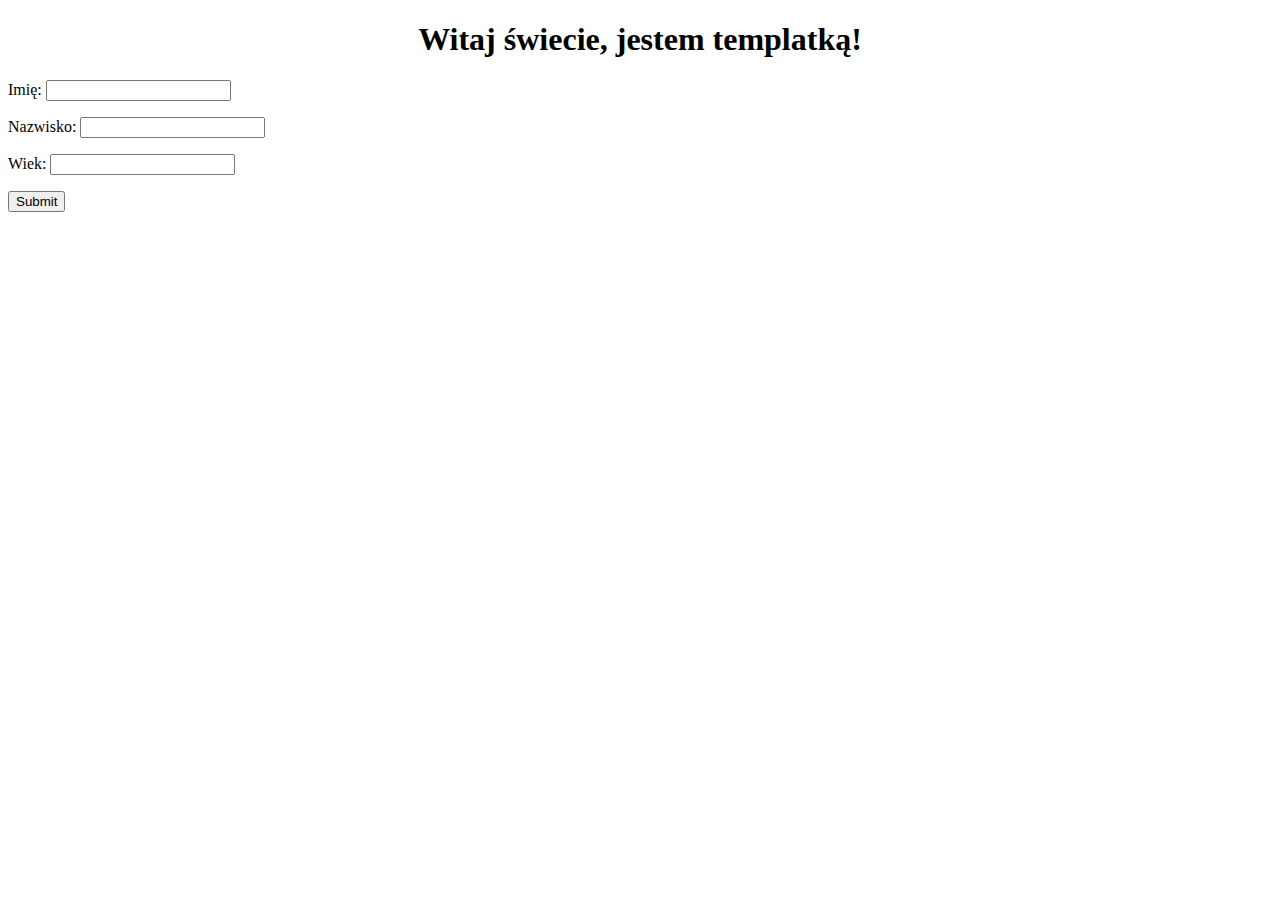
==== src/main/resources/templates/index.html @ 19251b9f "Initial commit" ====
<!DOCTYPE html>
<html lang="en" xmlns:th="http://thymeleaf.org">
<head>
    <meta charset="UTF-8">
    <title>AkademiaKodu</title>
</head>
<body>
    <center>
        <h1>Witaj świecie, jestem templatką!</h1>
        <p th:text="${someString == 'a'} ? 'Jest po 16 :)' : 'jest przed 16 :(' "></p>
    </center>

    <form action="#" th:action="@{/data}" method="post">
        <p>Imię: <input type="text" th:name="name"/>
        <p>Nazwisko: <input type="text" th:name="lastname"/>
        <p>Wiek: <input type="text" th:name="age"/>

        <p><input type="submit" th:value="Wyślij"/>
    </form>

</body>
</html>
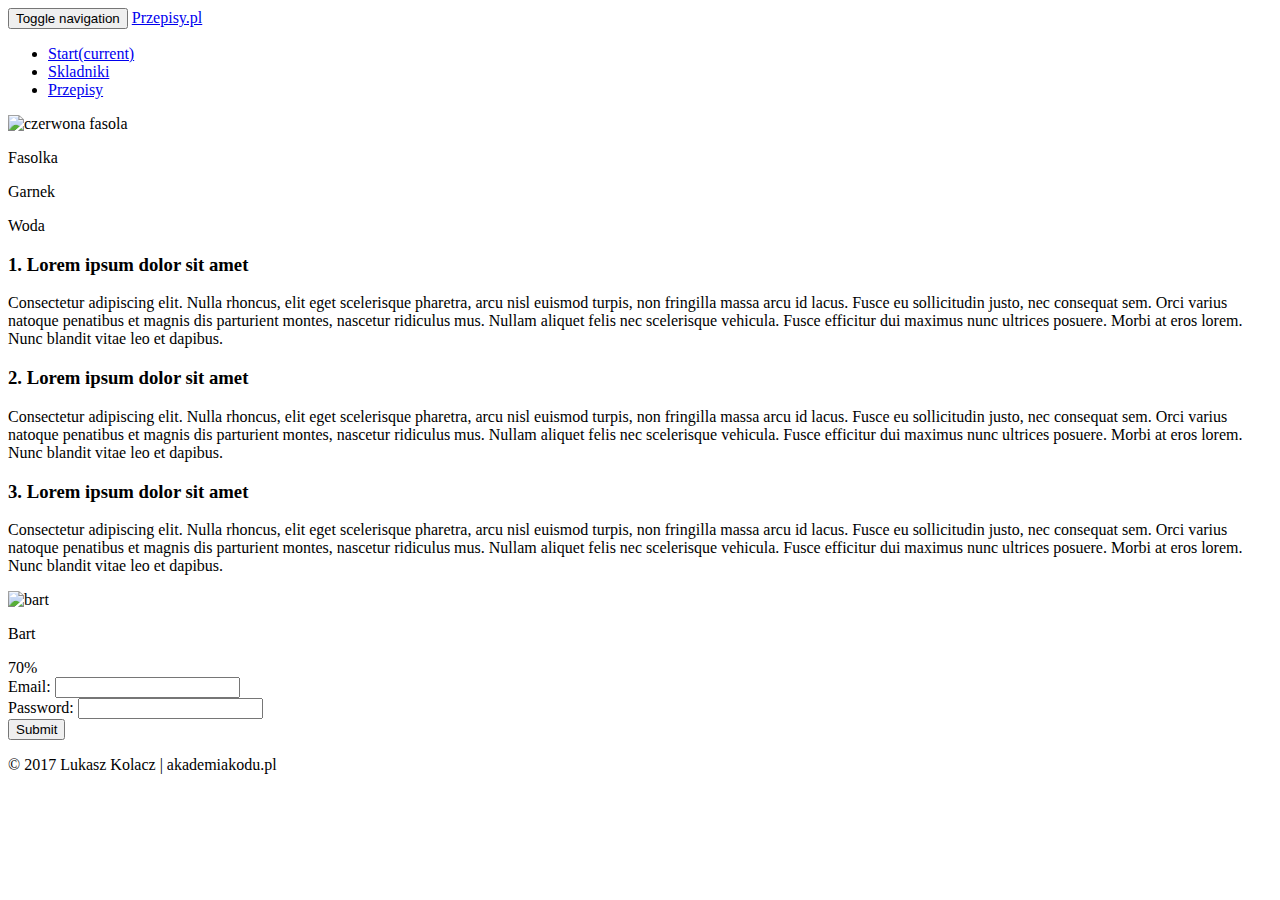
==== commit c609587a: "changed index and css files" ====
--- a/src/main/resources/templates/index.html
+++ b/src/main/resources/templates/index.html
@@ -1,22 +1,119 @@
 <!DOCTYPE html>
-<html lang="en" xmlns:th="http://thymeleaf.org">
+<html lang="pl" xmlns:th="http://thymeleaf.org">
 <head>
     <meta charset="UTF-8">
-    <title>AkademiaKodu</title>
+    <title>Przepisy.pl</title>
+    <meta name="author" content="Lukasz Kolacz">
+    <meta name="description" content="Strona na potrzeby webinaru, dot. html5 i css3">
+    <meta name="keywords" content="Bootcamp Java, HTML5, CSS3, bootstrap">
+    <meta http-equiv="X-UA-Compatible" content="IE=edge">
+    <meta name="viewport" content="width=device-width, initial-scale=1">
+    <link rel="stylesheet" th:href="@{css/bootstrap.min.css}">
+    <link rel="stylesheet" th:href="@{css/main.css}">
 </head>
 <body>
-    <center>
-        <h1>Witaj świecie, jestem templatką!</h1>
-        <p th:text="${someString == 'a'} ? 'Jest po 16 :)' : 'jest przed 16 :(' "></p>
-    </center>
+<nav class="navbar navbar-default">
+    <div class="container-fluid">
+        <div class="row">
+            <div class="container">
+                <div class="row">
+                    <!-- Brand and toggle get grouped for better mobile display -->
+                    <div class="navbar-header">
+                        <button type="button" class="navbar-toggle collapsed" data-toggle="collapse"
+                                data-target="#bs-example-navbar-collapse-1" aria-expanded="false">
+                            <span class="sr-only">Toggle navigation</span>
+                            <span class="icon-bar"></span>
+                            <span class="icon-bar"></span>
+                            <span class="icon-bar"></span>
+                        </button>
+                        <a class="navbar-brand" href="#">Przepisy.pl</a>
+                    </div>
+                    <!-- Collect the nav links, forms, and other content for toggling -->
+                    <div class="collapse navbar-collapse" id="bs-example-navbar-collapse-1">
+                        <ul class="nav navbar-nav">
+                            <li class="active"><a href="#">Start<span class="sr-only">(current)</span></a></li>
+                            <li><a href="#">Skladniki</a></li>
+                            <li><a href="#">Przepisy</a></li>
+                        </ul>
+                    </div><!-- /.navbar-collapse -->
+                </div>
+            </div>
+        </div>
+    </div><!-- /.container-fluid -->
+</nav>
+<div class="container">
+    <div class="row">
+        <img class="img-responsive" th:src="@{img/fasolka.jpg}" alt="czerwona fasola">
+    </div>
+    <div class="row text-center ingredient">
+        <div class="col-md-4">
+            <span class="glyphicon glyphicon-cutlery" aria-hidden="true"></span>
+            <p>Fasolka</p></div>
+        <div class="col-md-4">
+            <span class="glyphicon glyphicon-cutlery" aria-hidden="true"></span>
+            <p>Garnek</p></div>
+        <span class="glyphicon glyphicon-cutlery" aria-hidden="true"></span>
+        <div class="col-md-4">
+            <p>Woda</p>
+        </div>
+    </div>
+    <div class="row recipe">
+        <div class="col-md-6">
+            <h3>1. Lorem ipsum dolor sit amet</h3>
+            <p>Consectetur adipiscing elit. Nulla rhoncus, elit eget scelerisque pharetra, arcu nisl euismod turpis, non
+                fringilla massa arcu id lacus. Fusce eu sollicitudin justo, nec consequat sem. Orci varius natoque
+                penatibus et magnis dis parturient montes, nascetur ridiculus mus. Nullam aliquet felis nec scelerisque
+                vehicula. Fusce efficitur dui maximus nunc ultrices posuere. Morbi at eros lorem. Nunc blandit vitae leo
+                et dapibus.</p>
+            <h3>2. Lorem ipsum dolor sit amet</h3>
+            <p>Consectetur adipiscing elit. Nulla rhoncus, elit eget scelerisque pharetra, arcu nisl euismod turpis, non
+                fringilla massa arcu id lacus. Fusce eu sollicitudin justo, nec consequat sem. Orci varius natoque
+                penatibus et magnis dis parturient montes, nascetur ridiculus mus. Nullam aliquet felis nec scelerisque
+                vehicula. Fusce efficitur dui maximus nunc ultrices posuere. Morbi at eros lorem. Nunc blandit vitae leo
+                et dapibus.</p>
+            <h3>3. Lorem ipsum dolor sit amet</h3>
+            <p>Consectetur adipiscing elit. Nulla rhoncus, elit eget scelerisque pharetra, arcu nisl euismod turpis, non
+                fringilla massa arcu id lacus. Fusce eu sollicitudin justo, nec consequat sem. Orci varius natoque
+                penatibus et magnis dis parturient montes, nascetur ridiculus mus. Nullam aliquet felis nec scelerisque
+                vehicula. Fusce efficitur dui maximus nunc ultrices posuere. Morbi at eros lorem. Nunc blandit vitae leo
+                et dapibus.</p>
+        </div>
+        <div class="col-md-6 text-center">
+            <img class="img-circle" src="http://bartsimpsonpictures.squarelogic.net/bart-simpson-11.gif" alt="bart">
+            <p>Bart</p>
+            <div class="progress">
+                <div class="progress-bar" role="progressbar" aria-valuenow="70" aria-valuemin="0" aria-valuemax="100"
+                     style="width:70%"> 70%
+                </div>
+            </div>
+            <form action="#" th:action="@{/data}" method="post">
+                <div class="form-group">
+                    <label for="usr">Email:</label>
+                    
+                    <!--TODO: zmienic nazwe i podpiac-->
+                    
+                    <input type="text" class="form-control" id="usr" th:name="email">
+                </div>
+                <div class="form-group">
+                    <label for="pwd">Password:</label>
 
-    <form action="#" th:action="@{/data}" method="post">
-        <p>Imię: <input type="text" th:name="name"/>
-        <p>Nazwisko: <input type="text" th:name="lastname"/>
-        <p>Wiek: <input type="text" th:name="age"/>
+                    <!--TODO: zmienic nazwe i podpiac-->
+                    
+                    <input type="password" class="form-control" id="pwd" th:name="password">
+                </div>
+                <div class="form-group">
+                    <input type="submit" class="form-control" th:value="Submit">
+                </div>
+            </form>
+        </div>
+    </div>
+    <footer class="row text-center">
+        <p>&copy; 2017 Lukasz Kolacz | akademiakodu.pl</p>
+    </footer>
+</div>
 
-        <p><input type="submit" th:value="Wyślij"/>
-    </form>
 
+<script src="https://ajax.googleapis.com/ajax/libs/jquery/1.12.4/jquery.min.js"></script>
+<script src="js/bootstrap.min.js"></script>
 </body>
 </html>